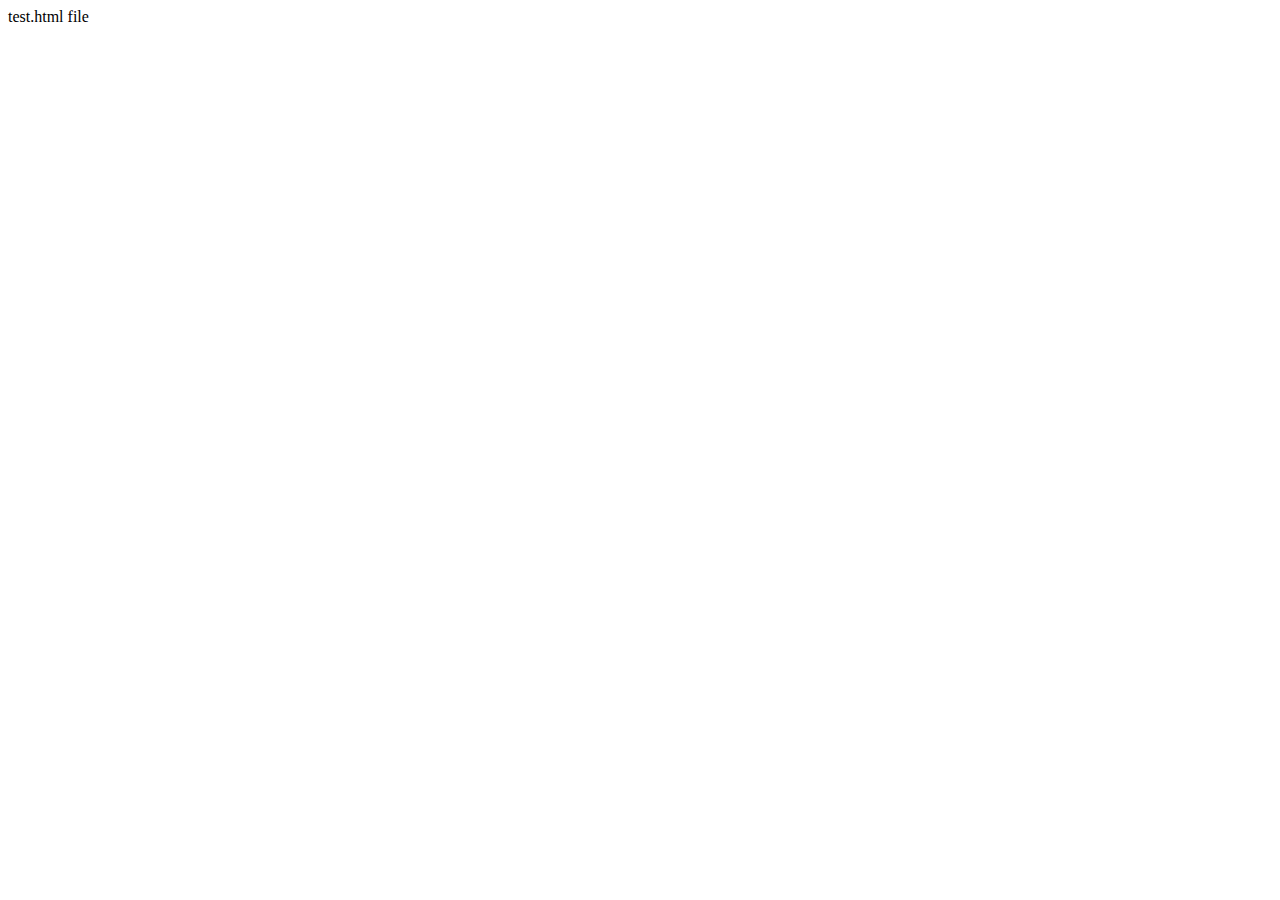
==== test.html @ 41da9261 "Add test.html" ====
<!DOCTYPE html>
<html lang="en">
<head>
    <meta charset="UTF-8">
    <meta http-equiv="X-UA-Compatible" content="IE=edge">
    <meta name="viewport" content="width=device-width, initial-scale=1.0">
    <title>Test</title>
</head>
<body>
    test.html file
</body>
</html>
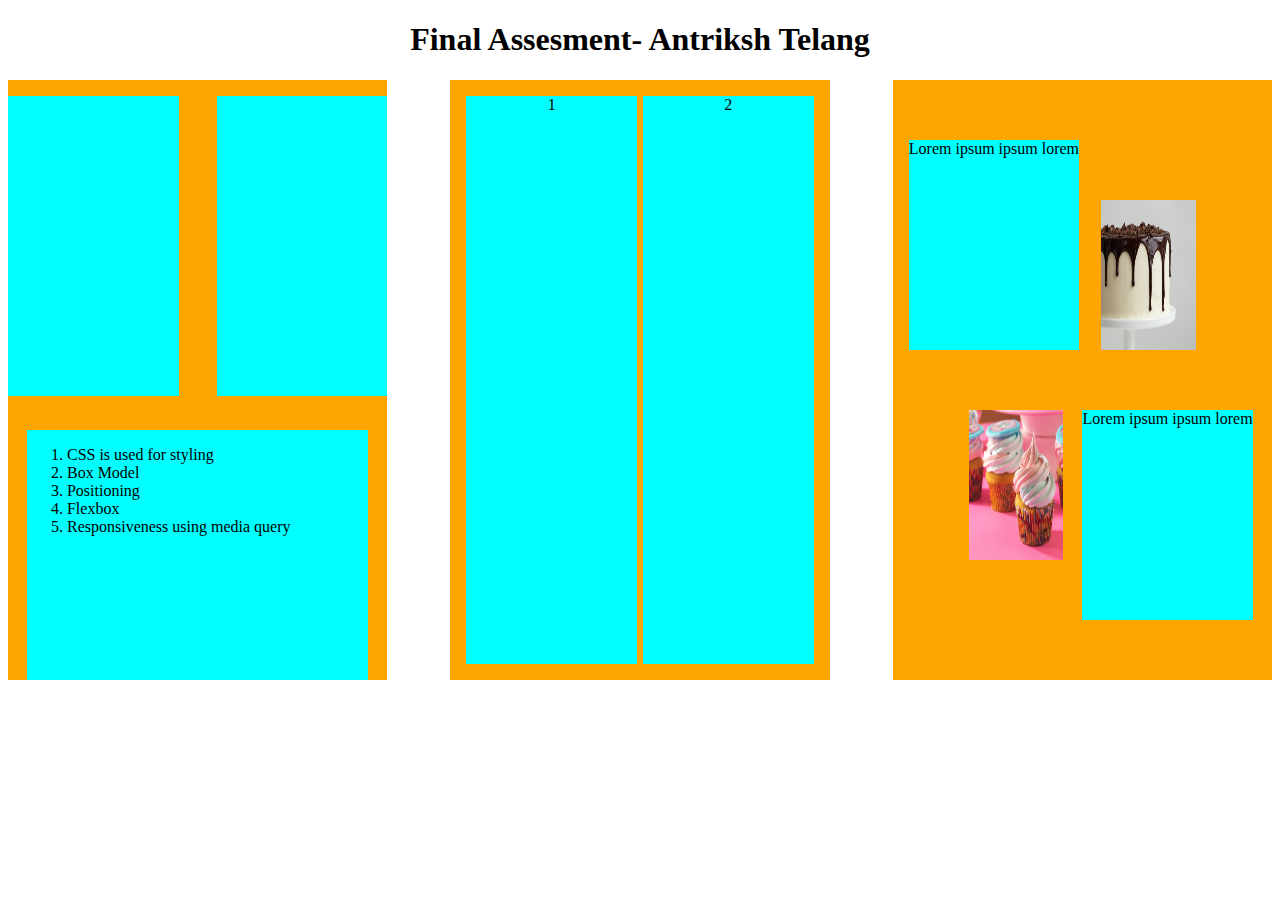
==== commit 4429ff84: "test.css applied" ====
--- a/test.html
+++ b/test.html
@@ -5,8 +5,40 @@
     <meta http-equiv="X-UA-Compatible" content="IE=edge">
     <meta name="viewport" content="width=device-width, initial-scale=1.0">
     <title>Test</title>
+    <link rel="stylesheet" href="css/test.css">
 </head>
 <body>
-    test.html file
+    <h1>Final Assesment- Antriksh Telang</h1>
+    <div class="parent">
+        <div class="child1">
+            <div class="block1"></div>
+            <div class="block2"></div>
+            <div class="ordered">
+                <ol>
+                    <li>CSS is used for styling</li>
+                    <li>Box Model</li>
+                    <li>Positioning</li>
+                    <li>Flexbox</li>
+                    <li>Responsiveness using media query</li>
+                </ol>
+            </div>
+        </div>
+
+        <div class="child2">
+            <div class="one">1</div>
+            <div class="two">2</div>
+        </div>
+
+        <div class="child3">
+            <div class="bottom-right">
+                Lorem ipsum ipsum lorem
+            </div>
+            <img class = "img1"src="images/cake2.jpg" alt="">
+            <div class="top-left">
+                Lorem ipsum ipsum lorem
+            </div>
+            <img class = "img2"src="images/cake1.jpg" alt="">
+        </div>
+    </div>
 </body>
 </html>--- a/css/test.css
+++ b/css/test.css
@@ -0,0 +1,152 @@
+h1 {
+    text-align: center;
+}
+
+.parent {
+    display: flex;
+    justify-content: space-between;
+}
+
+.child1 {
+    position: relative;
+    width: 30%;
+    background-color: orange;
+    height: 600px;
+}
+
+.child2 {
+    position: relative;
+    width: 30%;
+    background-color: orange;
+    height: 600px;
+}
+
+.child3 {
+    position: relative;
+    width: 30%;
+    background-color: orange;
+    height: 600px;
+}
+
+.child1 .block1 {
+    background-color: aqua;
+    position: absolute;
+    height: 300px;
+    width: 45%;
+    top: 1rem;
+    left: 0;
+}
+
+.child1 .block2 {
+    background-color: aqua;
+    position: absolute;
+    height: 300px;
+    width: 45%;
+    top: 1rem;
+    right: 0;
+}
+
+.child1 .ordered {
+    left: 5%;
+    width: 90%;
+    position: absolute;
+    bottom: 0;
+    height: 250px;
+    background-color: aqua;
+}
+
+.one {
+    text-align: center;
+    position: absolute;
+    background-color: aqua;
+    width: 45%;
+    left: 1rem;
+    top: 1rem;
+    bottom: 1rem;
+}
+
+.two {
+    text-align: center;
+    position: absolute;
+    background-color: aqua;
+    width: 45%;
+    right: 1rem;
+    top: 1rem;
+    bottom: 1rem;
+}
+
+.bottom-right {
+    background-color: aqua;
+    position: absolute;
+    width: 45%;
+    height: 35%;
+    top: 55%;
+    right: 5%;
+}
+
+.top-left {
+    background-color: aqua;
+    left: 1rem;
+    bottom: 55%;
+    position: absolute;
+    width: 45%;
+    height: 35%;
+}
+
+.img1 {
+    left: 55%;
+    bottom: 55%;
+    position: absolute;
+    width: 25%;
+    height: 25%;
+}
+
+.img2 {
+    top: 55%;
+    right: 55%;
+    position: absolute;
+    width: 25%;
+    height: 25%;
+}
+
+@media only screen and (max-width: 768px) {
+    .parent {
+        display: block;
+        text-align: center;
+    }
+
+    .child1 {
+        display: block;
+        width: 90%;
+        margin-left: 5%;
+        margin-bottom: 50px;
+    }
+
+    .child2 {
+        display: block;
+        width: 90%;
+        margin-left: 5%;
+        margin-bottom: 50px;
+    }
+
+    .child3 {
+        margin-left: 5%;
+        display: block;
+        width: 90%;
+        margin-bottom: 50px;
+    }
+
+    .one {
+        height: 40%;
+        top: 5%;
+        left: 5%;
+        width: 90%;
+    }
+
+    .two {
+        right: 5%;
+        height: 40%;
+        top: 50%;
+        width: 90%;
+    }
+}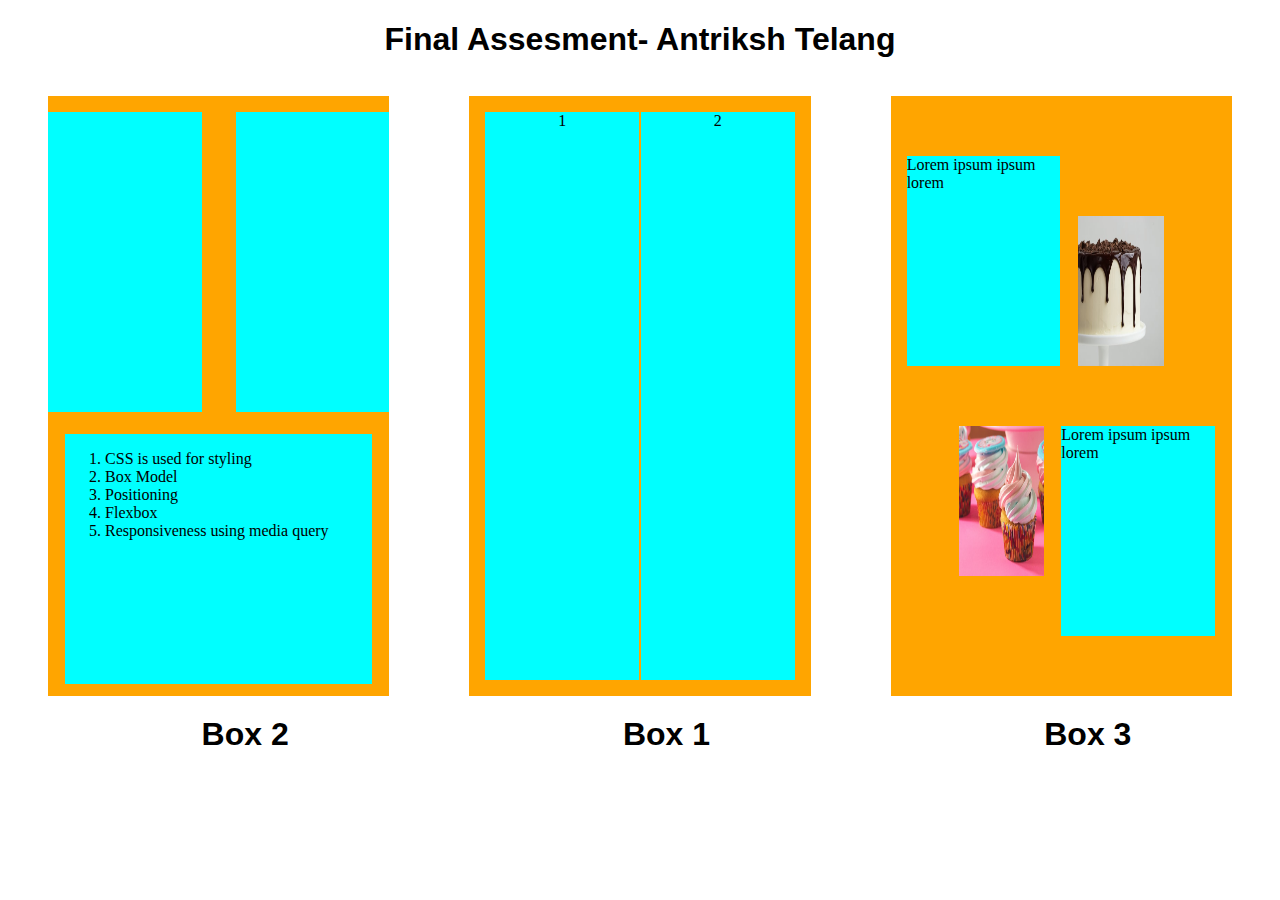
==== commit 7d15a18d: "Box name" ====
--- a/test.html
+++ b/test.html
@@ -10,7 +10,38 @@
 <body>
     <h1>Final Assesment- Antriksh Telang</h1>
     <div class="parent">
-        <div class="child1">
+        <figure class="child1">
+            <div class="block1"></div>
+            <div class="block2"></div>
+            <div class="ordered">
+                <ol>
+                    <li>CSS is used for styling</li>
+                    <li>Box Model</li>
+                    <li>Positioning</li>
+                    <li>Flexbox</li>
+                    <li>Responsiveness using media query</li>
+                </ol>
+            </div>
+            <figcaption>Box 2</figcaption>
+        </figure>
+        <figure class="child2">
+            <div class="one">1</div>
+            <div class="two">2</div>
+            <figcaption>Box 1</figcaption>
+        </figure>
+        <figure class="child3">
+            <div class="bottom-right">
+                Lorem ipsum ipsum lorem
+            </div>
+            <img class = "img1"src="images/cake2.jpg" alt="">
+            <div class="top-left">
+                Lorem ipsum ipsum lorem
+            </div>
+            <img class = "img2"src="images/cake1.jpg" alt="">
+            <figcaption>Box 3</figcaption>
+        </figure>
+
+        <!-- <div class="child1">
             <div class="block1"></div>
             <div class="block2"></div>
             <div class="ordered">
@@ -39,6 +70,6 @@
             </div>
             <img class = "img2"src="images/cake1.jpg" alt="">
         </div>
-    </div>
+    </div> -->
 </body>
 </html>--- a/css/test.css
+++ b/css/test.css
@@ -1,10 +1,21 @@
 h1 {
     text-align: center;
+    font-weight: 900;
+    font-family: sans-serif;
 }
 
 .parent {
     display: flex;
     justify-content: space-between;
+}
+
+figcaption {
+    position: absolute;
+    left: 45%;
+    top: 620px;
+    font-family: sans-serif;
+    font-weight: 700;
+    font-size: 2rem;
 }
 
 .child1 {
@@ -50,7 +61,7 @@
     left: 5%;
     width: 90%;
     position: absolute;
-    bottom: 0;
+    bottom: 2%;
     height: 250px;
     background-color: aqua;
 }
@@ -110,6 +121,10 @@
 }
 
 @media only screen and (max-width: 768px) {
+    h1 {
+        font-size: 1rem;
+    }
+
     .parent {
         display: block;
         text-align: center;
@@ -119,21 +134,21 @@
         display: block;
         width: 90%;
         margin-left: 5%;
-        margin-bottom: 50px;
+        margin-bottom: 140px;
     }
 
     .child2 {
         display: block;
         width: 90%;
         margin-left: 5%;
-        margin-bottom: 50px;
+        margin-bottom: 140px;
     }
 
     .child3 {
         margin-left: 5%;
         display: block;
         width: 90%;
-        margin-bottom: 50px;
+        margin-bottom: 140px;
     }
 
     .one {
@@ -149,4 +164,8 @@
         top: 50%;
         width: 90%;
     }
+
+    .ordered {
+        bottom: 5%;
+    }
 }